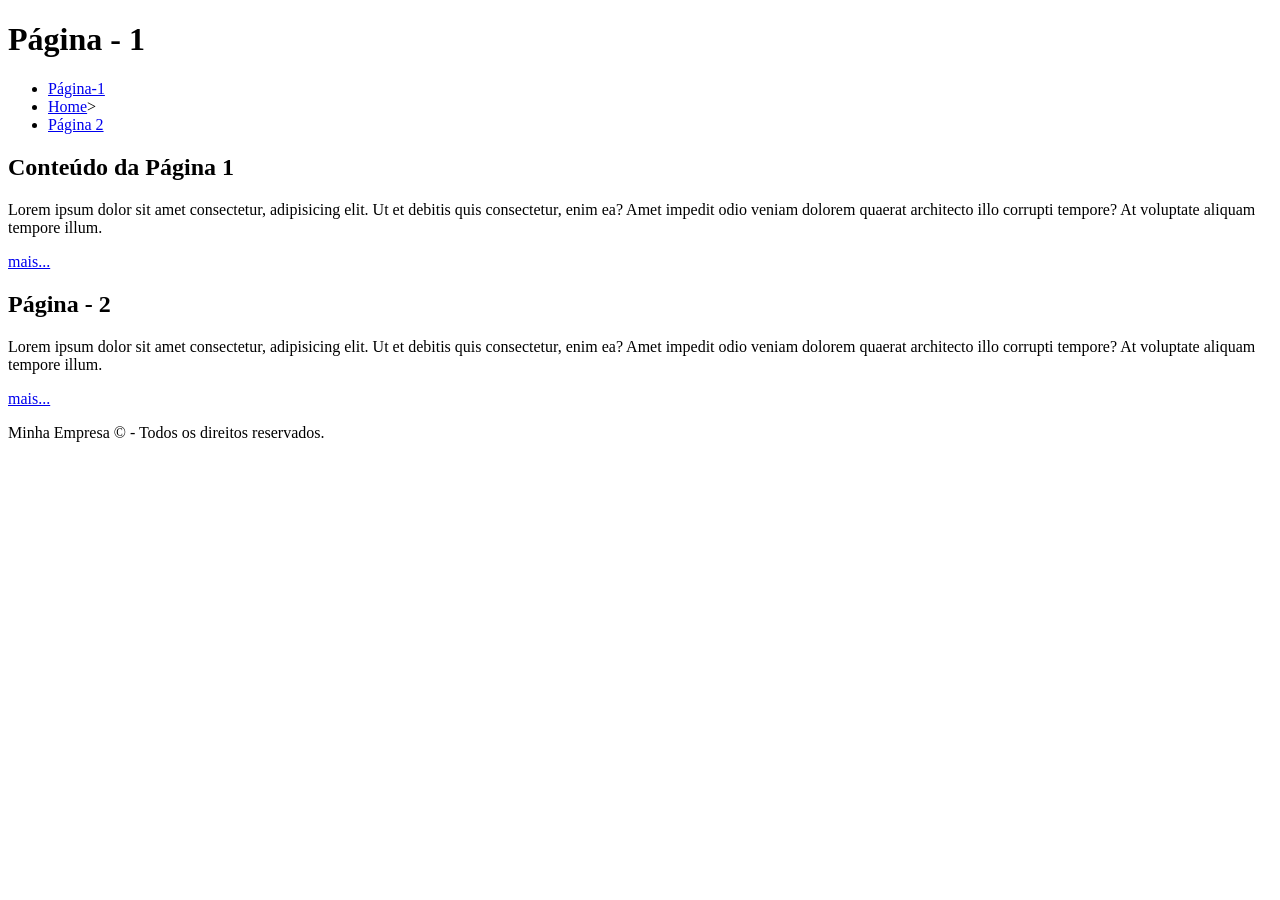
==== pagina1.html @ 7c145599 "feat: alterando css" ====
<!DOCTYPE html>
<html lang="pt-br">
 <head>
  <meta charset="UTF-8">
  <meta name="viewport" content="width=device-width, initial-scale=1.0">
  <title>Página 1</title>
 </head>
 <body>
  
  <header>
    <h1>Página - 1</h1>
   <nav>
    <ul>
         <li> <a href="./pagina1.html">  Página-1  </a> </li>
         <li><a href="./index.html">Home</a>></a></li>
        <li><a href="./pagina2.html">Página 2</a></li>
    </ul>
   </nav>
  </header>

  <main>
   <section>
        <h2>Conteúdo da Página 1</h2>
         <p>Lorem ipsum dolor sit amet consectetur, adipisicing elit. Ut et debitis quis consectetur, enim ea? Amet impedit odio veniam dolorem quaerat architecto illo corrupti tempore? At voluptate aliquam tempore illum.</p>
         <a href="./pagina1.html">mais...</a>
   </section>
   <section>
        <h2>Página - 2</h2>
            <p>Lorem ipsum dolor sit amet consectetur, adipisicing elit. Ut et debitis quis consectetur, enim ea? Amet impedit odio veniam dolorem quaerat architecto illo corrupti tempore? At voluptate aliquam tempore illum.</p>
            <a href="./pagina2.html">mais...</a>
   </section>
  </main>

  <footer>
        <p>Minha Empresa &copy; - Todos os direitos reservados.</p>
  </footer>

 </body>
</html>
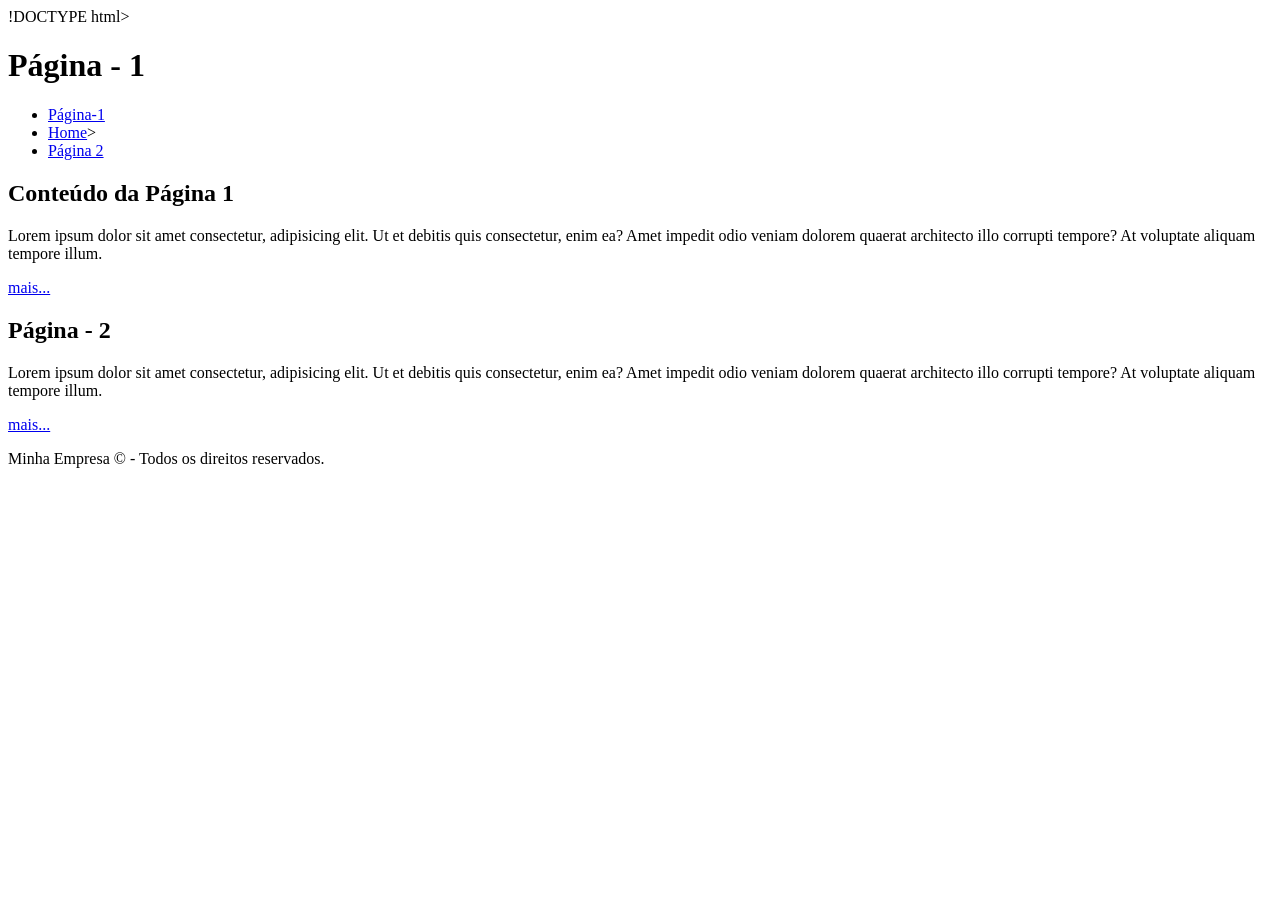
==== commit cdef2262: "feat: alteração" ====
--- a/pagina1.html
+++ b/pagina1.html
@@ -1,4 +1,4 @@
-<!DOCTYPE html>
+!DOCTYPE html>
 <html lang="pt-br">
  <head>
   <meta charset="UTF-8">
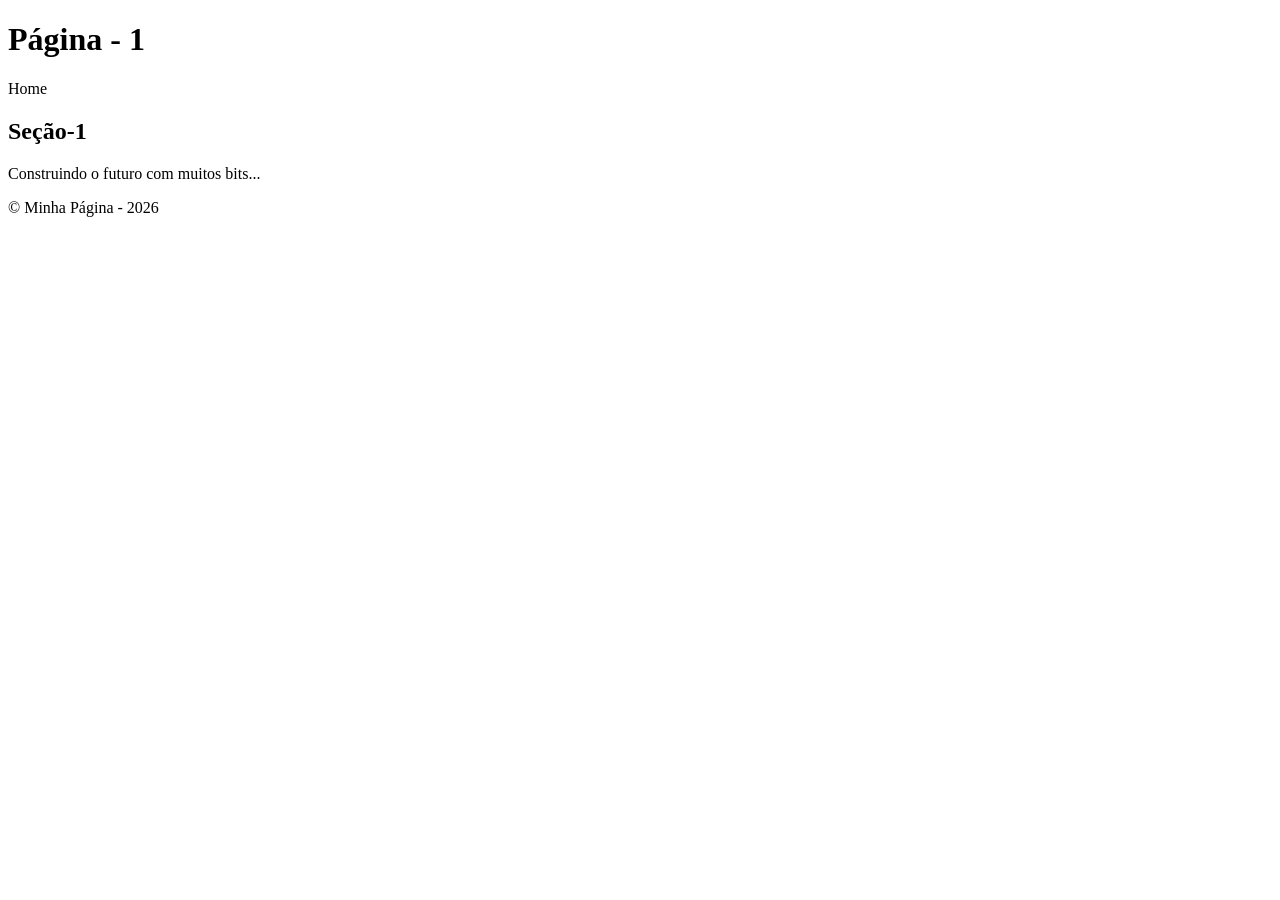
==== commit 2f63d915: "main" ====
--- a/pagina1.html
+++ b/pagina1.html
@@ -1,39 +1,28 @@
-!DOCTYPE html>
+<!DOCTYPE html>
+<!-- Este é um doctype ou DTD, o que define o tipo de HTML a ser carregado na máquina do cliente, ele informa ao navegador qual conjunto de bibliotecas carregar para que todo a estrutura seja otmizada de forma rápida e segura.-->
+<!-- Eu sou um comentário em HTML, eu sou ignorado pelo interpretador do navegador e não sou apresentado aos usuários. -->
+
+
 <html lang="pt-br">
- <head>
-  <meta charset="UTF-8">
-  <meta name="viewport" content="width=device-width, initial-scale=1.0">
-  <title>Página 1</title>
- </head>
- <body>
-  
-  <header>
-    <h1>Página - 1</h1>
-   <nav>
-    <ul>
-         <li> <a href="./pagina1.html">  Página-1  </a> </li>
-         <li><a href="./index.html">Home</a>></a></li>
-        <li><a href="./pagina2.html">Página 2</a></li>
-    </ul>
-   </nav>
-  </header>
-
-  <main>
-   <section>
-        <h2>Conteúdo da Página 1</h2>
-         <p>Lorem ipsum dolor sit amet consectetur, adipisicing elit. Ut et debitis quis consectetur, enim ea? Amet impedit odio veniam dolorem quaerat architecto illo corrupti tempore? At voluptate aliquam tempore illum.</p>
-         <a href="./pagina1.html">mais...</a>
-   </section>
-   <section>
-        <h2>Página - 2</h2>
-            <p>Lorem ipsum dolor sit amet consectetur, adipisicing elit. Ut et debitis quis consectetur, enim ea? Amet impedit odio veniam dolorem quaerat architecto illo corrupti tempore? At voluptate aliquam tempore illum.</p>
-            <a href="./pagina2.html">mais...</a>
-   </section>
-  </main>
-
-  <footer>
-        <p>Minha Empresa &copy; - Todos os direitos reservados.</p>
-  </footer>
-
- </body>
+	<head>
+		<meta charset="UTF-8">
+		<title>Página 1</title>
+	</head>
+	<body>
+	  <header>
+	    <h1>Página - 1</h1>
+	    <nav>
+	      <a>Home</a>
+	    </nav>
+	  </header>
+	  <main>
+	    <section>
+  	      	<h2>Seção-1</h2>
+		<p>Construindo o futuro com muitos bits...</p>
+	    </section>
+	  </main>
+	  <footer>
+	    <p>&copy; Minha Página - 2026</p>
+	  </footer>
+	</body>
 </html>
